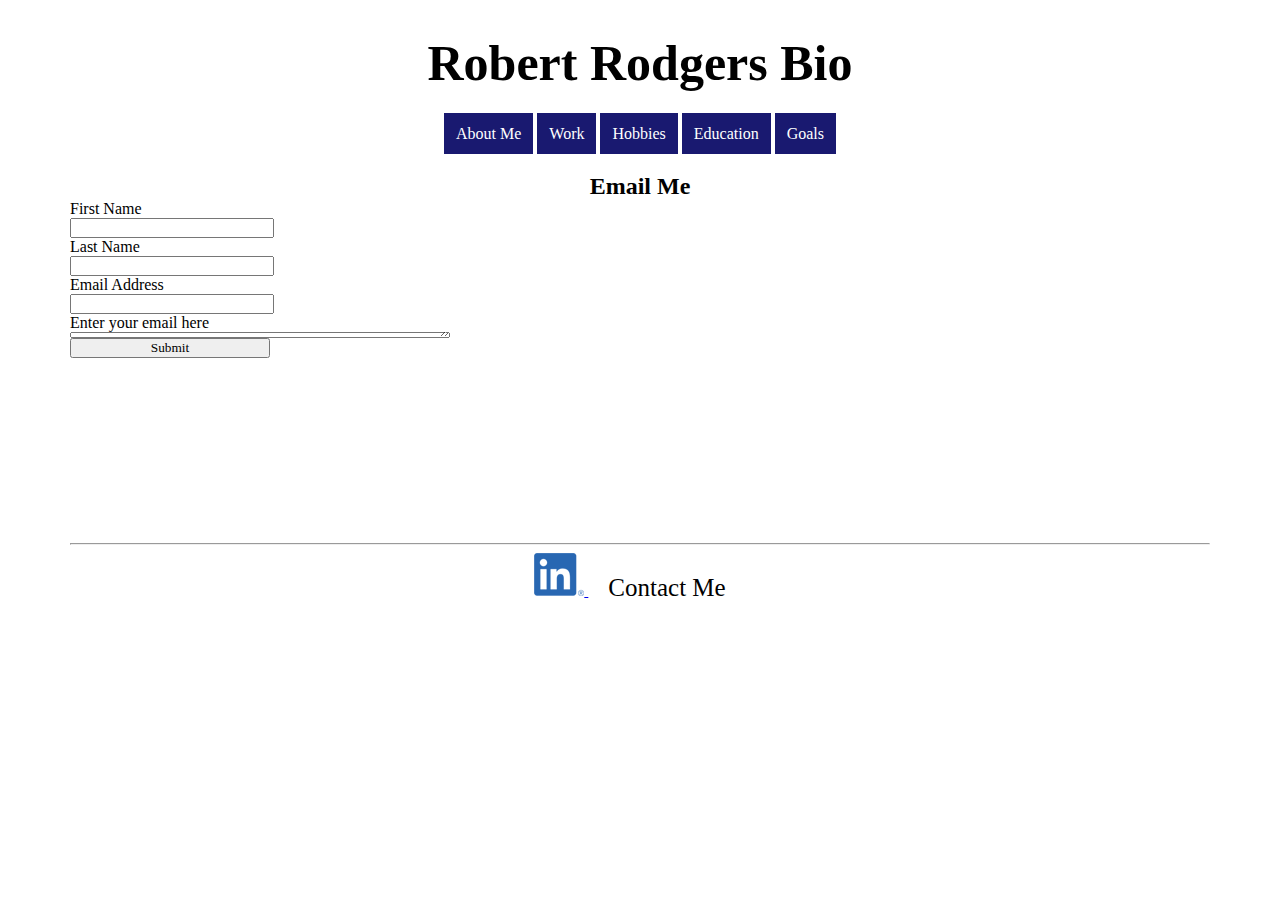
==== contactMe.html @ c87efd6d "Initial Commit" ====
<!--
 Name: Robert Rodgers
 Assignment: Final Project
 Class: CS 601 Fall 2
 Description of file: This page contains a form for emailing me.
 -->
 <!DOCTYPE html>
 <html lang="en">
 <head>
     <meta charset="UTF-8">
     <meta name="viewport" content="width=device-width, initial-scale=1.0">
     <title>Document</title>
     <link href="css/style.css" type="text/css" rel="stylesheet"/>
     <link href="css/print.css" type="text/css" rel="stylesheet" media="print"/>
 </head>
 <body>
     <!--The menu should be consistant across all pages, with the exception of the h1 tag text-->
     <header>
        <h1 class="webpageTitle">Robert Rodgers Bio</h1>
        <nav>
            <ul class="navbar">
                <li class="navItems"><a href="index.html">About Me</a></li>
                <li class="navItems"><a href="work.html">Work</a></li>
                <li class="navItems"><a href="hobbies.html">Hobbies</a></li>
                <li class="navItems"><a href="education.html">Education</a></li>
                <li class="navItems"><a href="goals.html">Goals</a></li>
            </ul>
        </nav>
        <h2>Email Me</h2>
    </header>

     <article>
         

         <form class="emailMe">
             <label for="firstName">First Name</label>
             <input type="text" id="firstName" name="firstName">
             <label for="lastName">Last Name</label>
             <input type="text" id="lastName" name="lastName">
             <label for="emailAddress">Email Address</label>
             <input type="email" id="emailAddress" name="emailAddress">
             <label for="emailText">Enter your email here</label>
             <textarea id="emailText" name="emailText" rows="10" cols="50"></textarea>
             <input type="submit" value="Submit">
         </form>
         
     </article>

     <footer>

        <hr>
         <!-- Link to my linkin profile -->
         <a href="https://www.linkedin.com/in/robert-rodgers-173b27116/" target="_blank">
             <img src="images/LinkedInLogo.png" alt="Linkedin logo" title="Linkedin logo" width="50" height="43">
         </a>

         <a class="contactMe" href="contactMe.html">Contact Me</a>

     </footer>
 
 </body>
 </html>
---- css/style.css ----
* {
    font-family: Georgia;
}

body {
    width: 1140px;
    margin: 0 auto 0 auto;
    display: grid;
    grid-template-columns: 20% 20% 20% 20% 20%;
    grid-template-rows: 200px 5fr 1fr;
}

header {
    grid-row: 1;
    grid-column: 1/6;
    row-gap: 10px;
}

h1, h2 {
    padding-top: 10px;
    text-align: center;
}

/* Styles the overall navbar unordered list and spans accross page */
nav {
    text-align: center;
    list-style-type: none;
    padding: 0;
    margin: 0 auto;
}

nav ul {
    padding: 0;
}

/* Styles each hyperlink */
.navItems {
    display: inline-block;
    margin: 0;
    padding: 0;
}

.navItems a {
    color: white;
    padding: 12px 12px;
    text-decoration: none;
    overflow: hidden;
    background-color: midnightblue;
} 

/* Adds color to nav item for the page you are currently on */
.navCurrentPage a {
    background-color: rgba(37, 35, 35, 0.363);
} 

/* Changes what you see when mouse is hovering over hyperlink in navbar */
.navItems a:hover {
    background-color: black;
}

/* Styling for title */
.webpageTitle {
    font-family: 'Brush Script MT';
    font-size: 50px;
    padding: 0px;
    color: black;
}

article {
    grid-row: 2;
    grid-column: 1/6;
    display: grid;
    grid-template-columns: 33.3% 33.4% 33.3%;
    grid-template-rows: 120px 150px 40px;
}

/* About Me Page Specific CSS*/
.profilePic {
    grid-row: 1;
    grid-column: 1; 
}
#aboutPara1 {
    grid-row: 1;
    grid-column: 2/4;
}
#aboutPara2 {
    grid-row: 2;
    grid-column: 2/4;
}

/* Work Page Specific CSS */
#workPara1 {
    grid-row: 1;
    grid-column: 1/3;
}
#workPara2 {
    grid-row: 2;
    grid-column: 1/3;
}
#workPara3 {
    grid-row: 3;
    grid-column: 1/3;
}
#eightyThird {
    grid-row: 1/4;
    grid-column: 3;
}
#assignments {
    grid-column: 1/3;
}
#awards {
    grid-column: 1/3;
}
#promotions {
    grid-column: 1/3;
}
table {
    width: 500px;
    margin: 0;
    grid-row: 9;
    grid-column: 1/3;
}
table th {
    text-align: left;
}
tr:hover {
    background-color: rgb(197, 194, 194);
}

/* Hobbies Page Specific CSS */
.hobbiesArticle figcaption{
    text-align: center;
}
#homeGym {
    grid-column: 1;
}
#computerBuild {
    grid-column: 3;
}
#hobbyPara1 {
    grid-row: 1;
    grid-column: 2;
}
#hobbyPara2 {
    padding-top: 72px;
    grid-row: 2;
    grid-column: 2;
}
#hobbyPara3 {
    grid-row: 5;
    grid-column: 2;
}

/* Education Page Specific CSS */
#edBody {
    grid-template-rows: 200px 940px 3fr 1fr;
}
#edBody footer {
    grid-row: 6;
}
#edArticle {
    /* grid-template-columns: 33.3% 33.4% 33.3%; */
    grid-template-rows: 400px repeat(2, 120px) 300px;
}
#laptopPic {
    grid-row: 1;
    grid-column: 1/4;
    text-align: center;
}
#edPara1 {
    grid-row: 2;
    grid-column: 1/4;
}
#edPara2 {
    grid-row: 3;
    grid-column: 1/4;
}
.hurricanePics {
    grid-row: 4;
    grid-column:1/4;
    display: inline-flex;
    text-align: center;
}
#myEducation {
    grid-row: 5;
    grid-column: 1/6; 
}
#myEducation h3 {
    text-align: center;
}

/* Goals Page Specific CSS */
#goalsArticle {
    grid-template-rows: 30px 80px 100px 30px 200px;  
}
#goalsArticle h3 {
    grid-row: 1;
}
#goalsArticle p {
    grid-row: 2;
    grid-column: 1/4;
}
#goalsArticle ol {
    grid-row: 3;
}
#goalsArticle #secondHeader {
    grid-row: 4;
    grid-column: 1/4;
    text-align: center;
}
.airSpace {
    grid-row: 5;
    grid-column: 1/4;
    display: inline-flex;
}
.airSpaceParagraph{
    float: left;
}

/* Contact Me Page Specific CSS */
.emailMe {
    display: inline;
}
footer {
    text-align: center;
    /* grid-row: 3; */
    grid-column: 1/6;
}
footer .contactMe {
    padding: 0 20px 20px 20px;
    font-size: 25px;
    text-decoration: none;
    color: black;
    font-family: fantasy;
}
footer a:hover {
    color: blue;
}
.emailMe {
    display: grid;
}
.emailMe label, input{
    width: 200px;
    padding: 0;
    margin: 0;
}
---- css/print.css ----
/* Remove Items from Print */
header, footer, nav, iframe {
    display: none;
}

/* Make Anchor Tags Black without line */
a {
    text-decoration-line: none;
    color: black;
}

/* Remove Float for Easier Readablilty During Print */
.eightyThird figure {
    float: none;
}
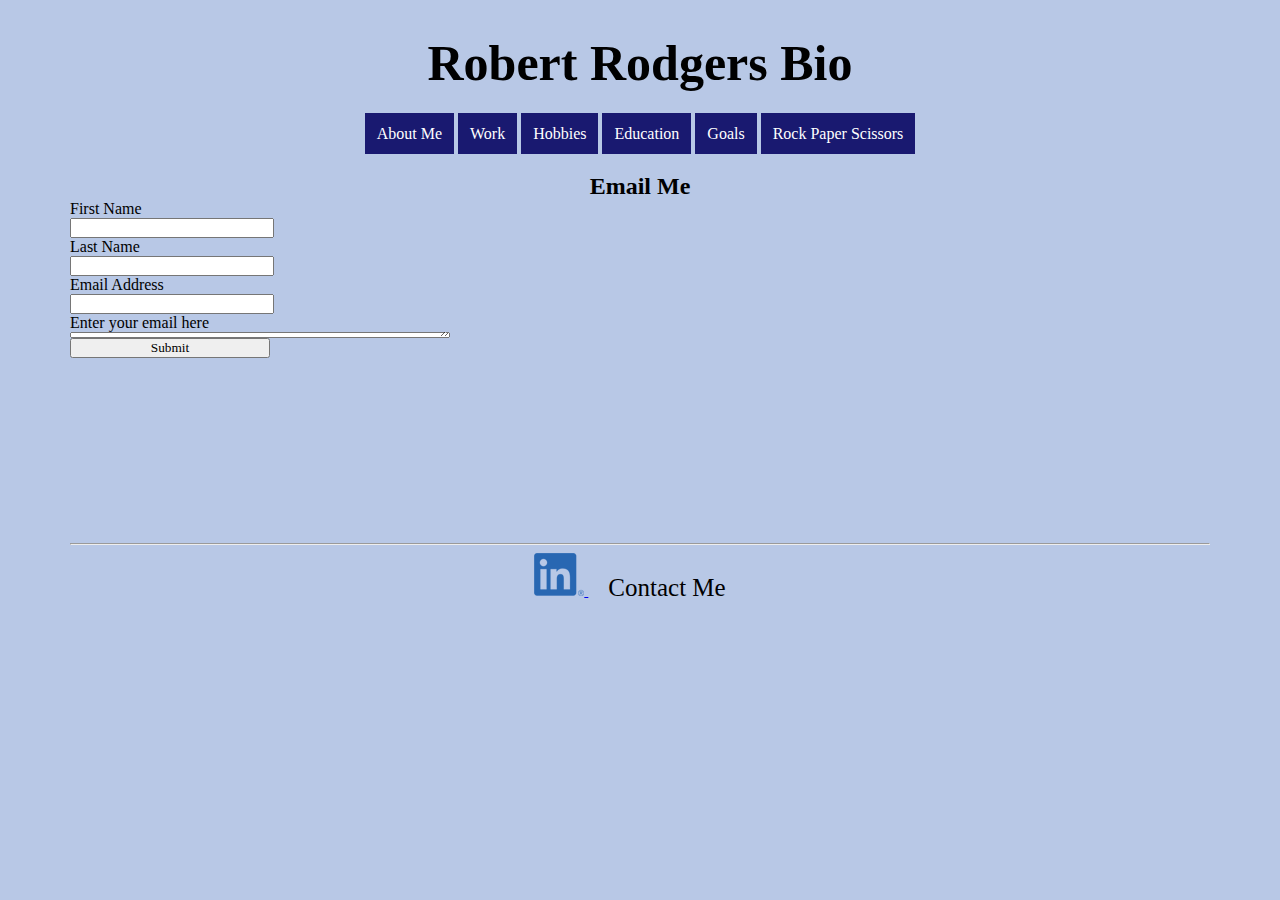
==== commit f770c3c1: "Added Rock Paper Scissors to navbar and added home button to rps page" ====
--- a/contactMe.html
+++ b/contactMe.html
@@ -24,6 +24,7 @@
                 <li class="navItems"><a href="hobbies.html">Hobbies</a></li>
                 <li class="navItems"><a href="education.html">Education</a></li>
                 <li class="navItems"><a href="goals.html">Goals</a></li>
+                <li class="navItems"><a href="rps.html">Rock Paper Scissors</a></li>
             </ul>
         </nav>
         <h2>Email Me</h2>
--- a/css/style.css
+++ b/css/style.css
@@ -4,12 +4,16 @@
 
 body {
     width: 1140px;
+    background-color: rgb(184, 200, 230);
     margin: 0 auto 0 auto;
     display: grid;
     grid-template-columns: 20% 20% 20% 20% 20%;
     grid-template-rows: 200px 5fr 1fr;
 }
 
+header {
+    color: black;
+}
 header {
     grid-row: 1;
     grid-column: 1/6;
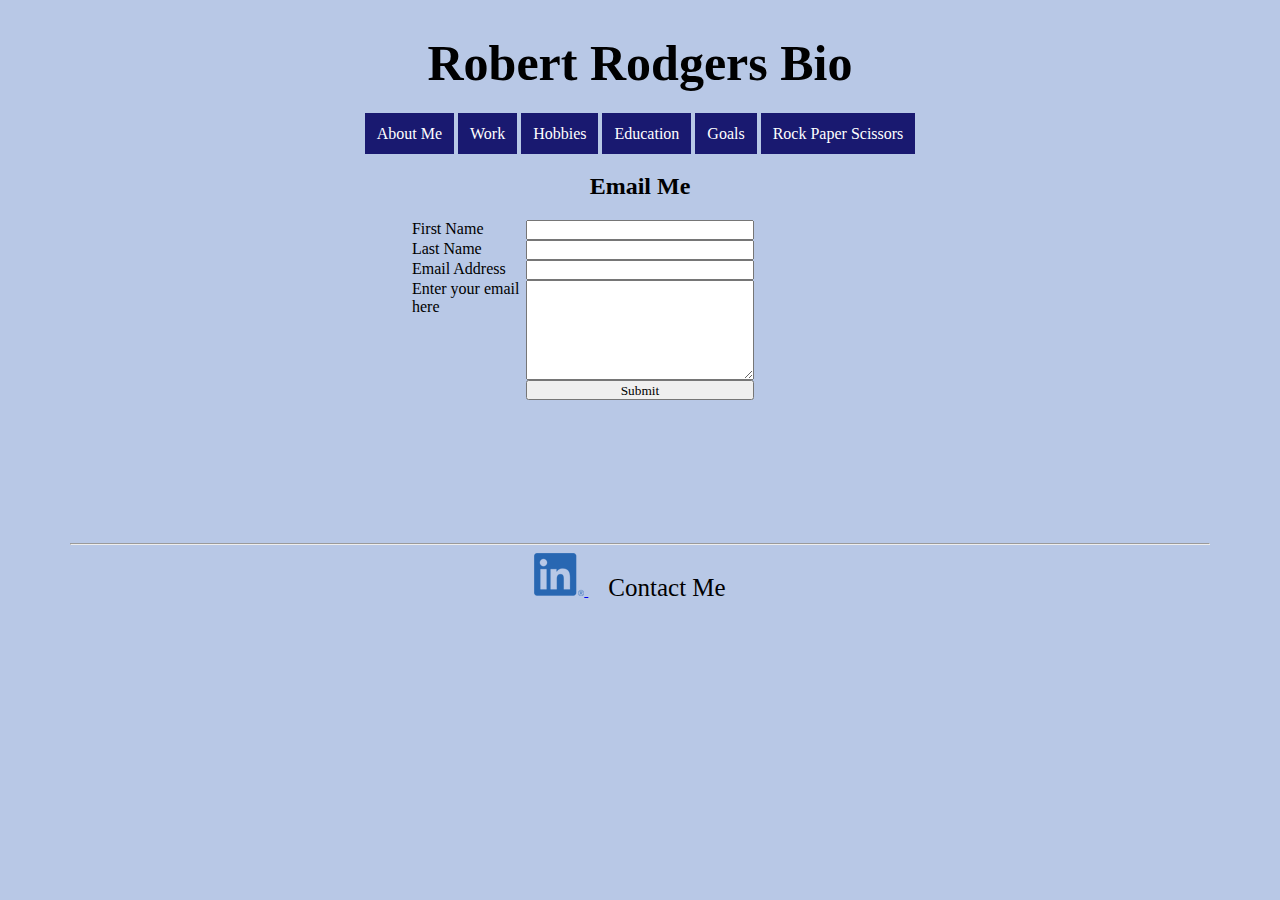
==== commit 5ff6b2f5: "Made adjustments to contactMe CSS" ====
--- a/contactMe.html
+++ b/contactMe.html
@@ -32,19 +32,18 @@
 
      <article>
          
-
          <form class="emailMe">
-             <label for="firstName">First Name</label>
-             <input type="text" id="firstName" name="firstName">
-             <label for="lastName">Last Name</label>
-             <input type="text" id="lastName" name="lastName">
-             <label for="emailAddress">Email Address</label>
-             <input type="email" id="emailAddress" name="emailAddress">
-             <label for="emailText">Enter your email here</label>
-             <textarea id="emailText" name="emailText" rows="10" cols="50"></textarea>
-             <input type="submit" value="Submit">
+             <label for="firstName" id="firstNameLabel">First Name</label>
+             <input type="text" name="firstName" size="20" id="firstNameInput" >
+             <label for="lastName" id="lastNameLabel">Last Name</label>
+             <input type="text" name="lastName" id="lastNameInput">
+             <label for="emailAddress" id="emailLabel">Email Address</label>
+             <input type="email" name="emailAddress" id="emailInput">
+             <label for="emailText" id="emailTextLabel">Enter your email here</label>
+             <textarea name="emailText" rows="10" cols="50" id="emailTextInput"></textarea>
+             <input type="submit" value="Submit" id="submit">
          </form>
-         
+  
      </article>
 
      <footer>
--- a/css/style.css
+++ b/css/style.css
@@ -223,8 +223,52 @@
 
 /* Contact Me Page Specific CSS */
 .emailMe {
-    display: inline;
-}
+    padding-top: 20px;
+    grid-row: 1/4;
+    grid-column: 1/4;
+    display: grid;
+    grid-template-columns: repeat(10, 10%);
+    grid-template-rows: 20px 20px 20px 100px 20px;
+}
+
+.emailMe #firstNameLabel {
+    grid-row: 1;
+    grid-column: 4;
+}
+.emailMe #firstNameInput {
+    grid-row: 1;
+    grid-column: 5/7;
+}
+.emailMe #lastNameLabel {
+    grid-row: 2;
+    grid-column: 4;
+}
+.emailMe #lastNameInput {
+    grid-row: 2;
+    grid-column: 5/7;
+}
+.emailMe #emailLabel {
+    grid-row: 3;
+    grid-column: 4;
+}
+.emailMe #emailInput {
+    grid-row: 3;
+    grid-column: 5/7;
+}
+.emailMe #emailTextLabel {
+    grid-row: 4;
+    grid-column: 4;
+}
+.emailMe #emailTextInput {
+    grid-row: 4;
+    grid-column: 5/7;
+}
+.emailMe #submit {
+    grid-row: 5;
+    grid-column: 5/7;
+}
+
+/* Footer Page CSS */
 footer {
     text-align: center;
     /* grid-row: 3; */
@@ -240,11 +284,4 @@
 footer a:hover {
     color: blue;
 }
-.emailMe {
-    display: grid;
-}
-.emailMe label, input{
-    width: 200px;
-    padding: 0;
-    margin: 0;
-}
+
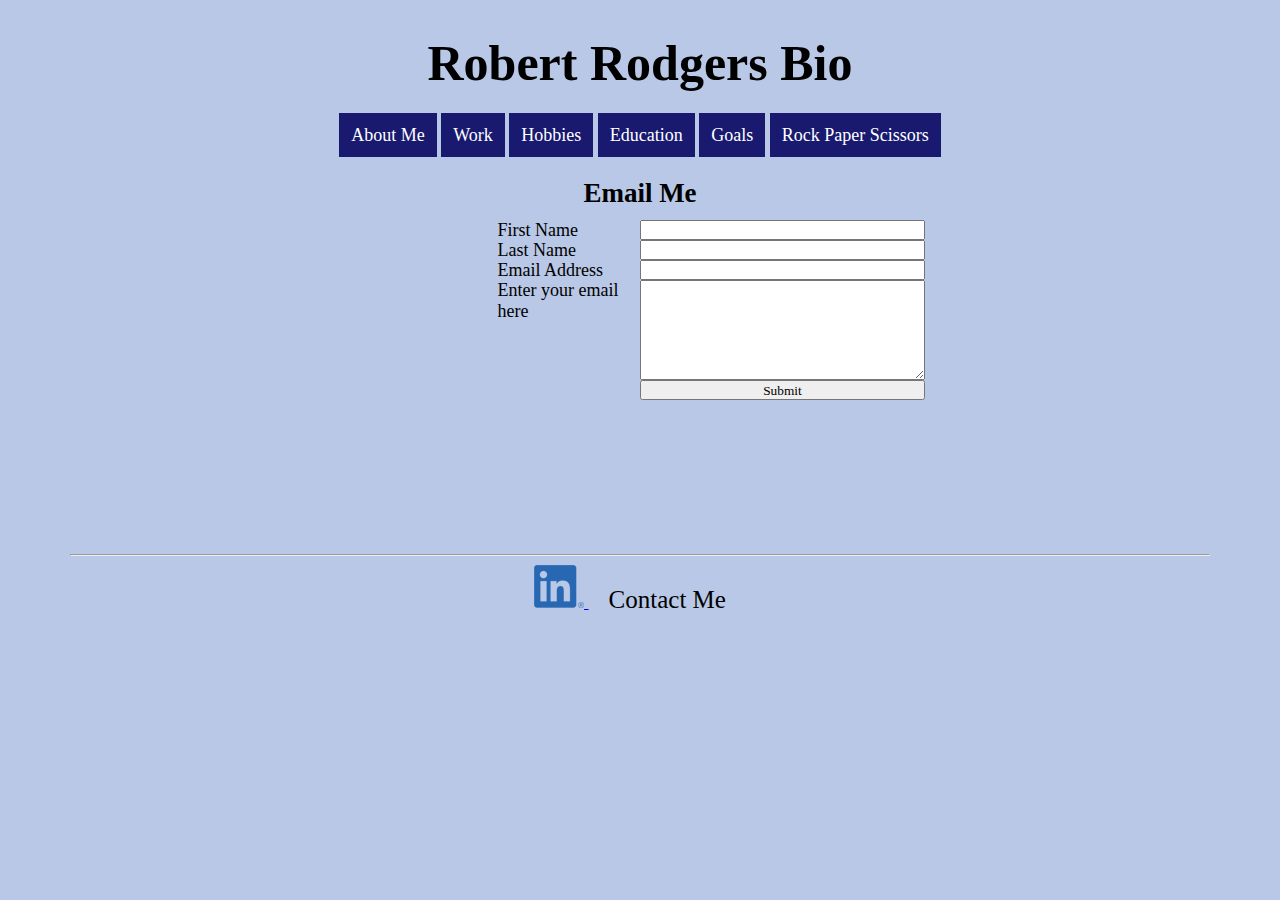
==== commit 54938758: "Added form validation" ====
--- a/contactMe.html
+++ b/contactMe.html
@@ -12,6 +12,7 @@
      <title>Document</title>
      <link href="css/style.css" type="text/css" rel="stylesheet"/>
      <link href="css/print.css" type="text/css" rel="stylesheet" media="print"/>
+     <script src="js/formValidation.js"></script>
  </head>
  <body>
      <!--The menu should be consistant across all pages, with the exception of the h1 tag text-->
@@ -35,10 +36,13 @@
          <form class="emailMe">
              <label for="firstName" id="firstNameLabel">First Name</label>
              <input type="text" name="firstName" size="20" id="firstNameInput" >
+             <label for="firstName" id="firstNameWarning"></label>
              <label for="lastName" id="lastNameLabel">Last Name</label>
              <input type="text" name="lastName" id="lastNameInput">
+             <label for="lastName" id="lastNameWarning"></label>
              <label for="emailAddress" id="emailLabel">Email Address</label>
              <input type="email" name="emailAddress" id="emailInput">
+             <label for="emailAddress" id="emailWarning"></label>
              <label for="emailText" id="emailTextLabel">Enter your email here</label>
              <textarea name="emailText" rows="10" cols="50" id="emailTextInput"></textarea>
              <input type="submit" value="Submit" id="submit">
--- a/css/style.css
+++ b/css/style.css
@@ -4,6 +4,7 @@
 
 body {
     width: 1140px;
+    font-size: 18px;
     background-color: rgb(184, 200, 230);
     margin: 0 auto 0 auto;
     display: grid;
@@ -75,24 +76,36 @@
     grid-column: 1/6;
     display: grid;
     grid-template-columns: 33.3% 33.4% 33.3%;
-    grid-template-rows: 120px 150px 40px;
 }
 
 /* About Me Page Specific CSS*/
-.profilePic {
+article #profile {
+    grid-column: 1/4;
+    display: grid;
+    grid-template-columns: 30% 75%;
+    grid-template-rows: 30% 30%;
+}
+#profilePic {
     grid-row: 1;
     grid-column: 1; 
 }
 #aboutPara1 {
     grid-row: 1;
-    grid-column: 2/4;
+    grid-column: 2;
 }
 #aboutPara2 {
     grid-row: 2;
-    grid-column: 2/4;
+    grid-column: 2;
 }
 
 /* Work Page Specific CSS */
+article #work {
+    grid-row: 1/4;
+    grid-column: 1/4;
+    display: grid;
+    grid-template-columns: 50% 50%;
+    grid-template-rows: 8% 11% 5% 27% 23% 8% 12.5% 5.5%;
+}
 #workPara1 {
     grid-row: 1;
     grid-column: 1/3;
@@ -105,23 +118,30 @@
     grid-row: 3;
     grid-column: 1/3;
 }
-#eightyThird {
-    grid-row: 1/4;
-    grid-column: 3;
+#eightyThirdPic {
+    grid-row: 4;
+    grid-column: 1;
+}
+#eightyThirdVid {
+    grid-row: 4;
+    grid-column: 2;
 }
 #assignments {
+    grid-row: 5;
     grid-column: 1/3;
 }
 #awards {
+    grid-row: 6;
     grid-column: 1/3;
 }
 #promotions {
+    grid-row: 7;
     grid-column: 1/3;
 }
 table {
     width: 500px;
     margin: 0;
-    grid-row: 9;
+    grid-row: 8;
     grid-column: 1/3;
 }
 table th {
@@ -132,7 +152,14 @@
 }
 
 /* Hobbies Page Specific CSS */
-.hobbiesArticle figcaption{
+#hobbiesArticle {
+    grid-row: 2;
+    display: grid;
+    grid-template-columns: 25% 50% 25%;
+    grid-template-rows: 25% 15% 10% 7%;
+}
+
+#hobbiesArticle figcaption{
     text-align: center;
 }
 #homeGym {
@@ -142,16 +169,18 @@
     grid-column: 3;
 }
 #hobbyPara1 {
+    padding-top: 20px;
     grid-row: 1;
     grid-column: 2;
 }
 #hobbyPara2 {
-    padding-top: 72px;
+    padding-top: 20px;
     grid-row: 2;
     grid-column: 2;
 }
 #hobbyPara3 {
-    grid-row: 5;
+    padding-top: 20px;
+    grid-row: 3;
     grid-column: 2;
 }
 
@@ -207,6 +236,9 @@
 #goalsArticle ol {
     grid-row: 3;
 }
+#ol1 {
+    padding-top: 20px;
+}
 #goalsArticle #secondHeader {
     grid-row: 4;
     grid-column: 1/4;
@@ -227,7 +259,7 @@
     grid-row: 1/4;
     grid-column: 1/4;
     display: grid;
-    grid-template-columns: repeat(10, 10%);
+    grid-template-columns: repeat(8, 12.5%);
     grid-template-rows: 20px 20px 20px 100px 20px;
 }
 
@@ -239,6 +271,10 @@
     grid-row: 1;
     grid-column: 5/7;
 }
+.emailMe #firstNameWarning {
+    grid-row: 1;
+    grid-column: 7/9;
+}
 .emailMe #lastNameLabel {
     grid-row: 2;
     grid-column: 4;
@@ -247,6 +283,10 @@
     grid-row: 2;
     grid-column: 5/7;
 }
+.emailMe #lastNameWarning {
+    grid-row: 2;
+    grid-column: 7/9;
+}
 .emailMe #emailLabel {
     grid-row: 3;
     grid-column: 4;
@@ -254,6 +294,10 @@
 .emailMe #emailInput {
     grid-row: 3;
     grid-column: 5/7;
+}
+.emailMe #emailWarning {
+    grid-row: 3;
+    grid-column: 7/9;
 }
 .emailMe #emailTextLabel {
     grid-row: 4;
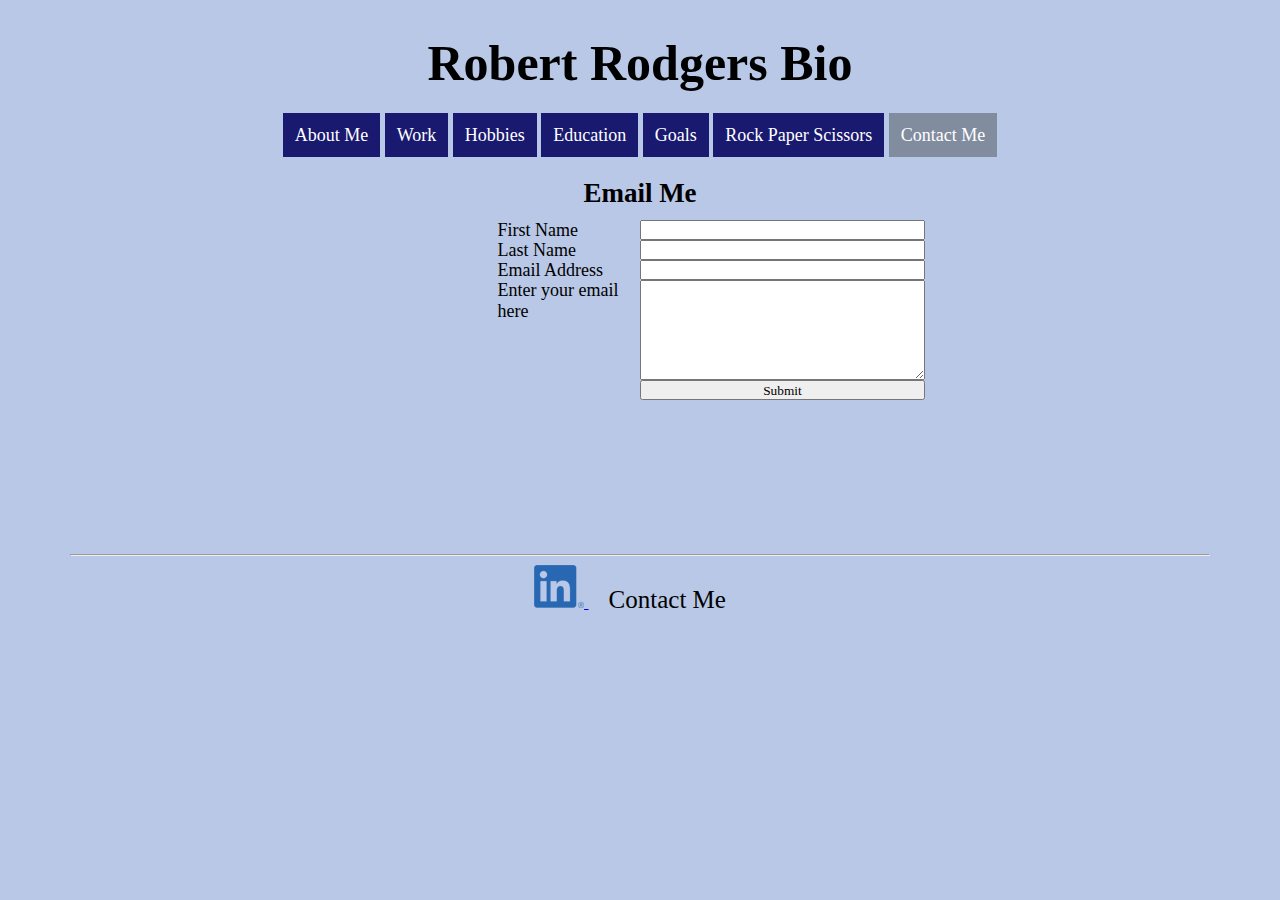
==== commit 0b298e5d: "Added Contact Me to Navbar" ====
--- a/contactMe.html
+++ b/contactMe.html
@@ -26,6 +26,7 @@
                 <li class="navItems"><a href="education.html">Education</a></li>
                 <li class="navItems"><a href="goals.html">Goals</a></li>
                 <li class="navItems"><a href="rps.html">Rock Paper Scissors</a></li>
+                <li class="navItems navCurrentPage"><a href="contactMe.html">Contact Me</a></li>
             </ul>
         </nav>
         <h2>Email Me</h2>
--- a/css/style.css
+++ b/css/style.css
@@ -271,31 +271,38 @@
     grid-row: 1;
     grid-column: 5/7;
 }
+.emailMe #lastNameLabel {
+    grid-row: 2;
+    grid-column: 4;
+}
+.emailMe #lastNameInput {
+    grid-row: 2;
+    grid-column: 5/7;
+}
+.emailMe #emailLabel {
+    grid-row: 3;
+    grid-column: 4;
+}
+.emailMe #emailInput {
+    grid-row: 3;
+    grid-column: 5/7;
+}
+/* Warnings for form Validation */
 .emailMe #firstNameWarning {
+    font-size: x-small;
+    color: red;
     grid-row: 1;
     grid-column: 7/9;
 }
-.emailMe #lastNameLabel {
-    grid-row: 2;
-    grid-column: 4;
-}
-.emailMe #lastNameInput {
-    grid-row: 2;
-    grid-column: 5/7;
-}
 .emailMe #lastNameWarning {
+    font-size: x-small;
+    color: red;
     grid-row: 2;
     grid-column: 7/9;
 }
-.emailMe #emailLabel {
-    grid-row: 3;
-    grid-column: 4;
-}
-.emailMe #emailInput {
-    grid-row: 3;
-    grid-column: 5/7;
-}
 .emailMe #emailWarning {
+    font-size: x-small;
+    color: red;
     grid-row: 3;
     grid-column: 7/9;
 }
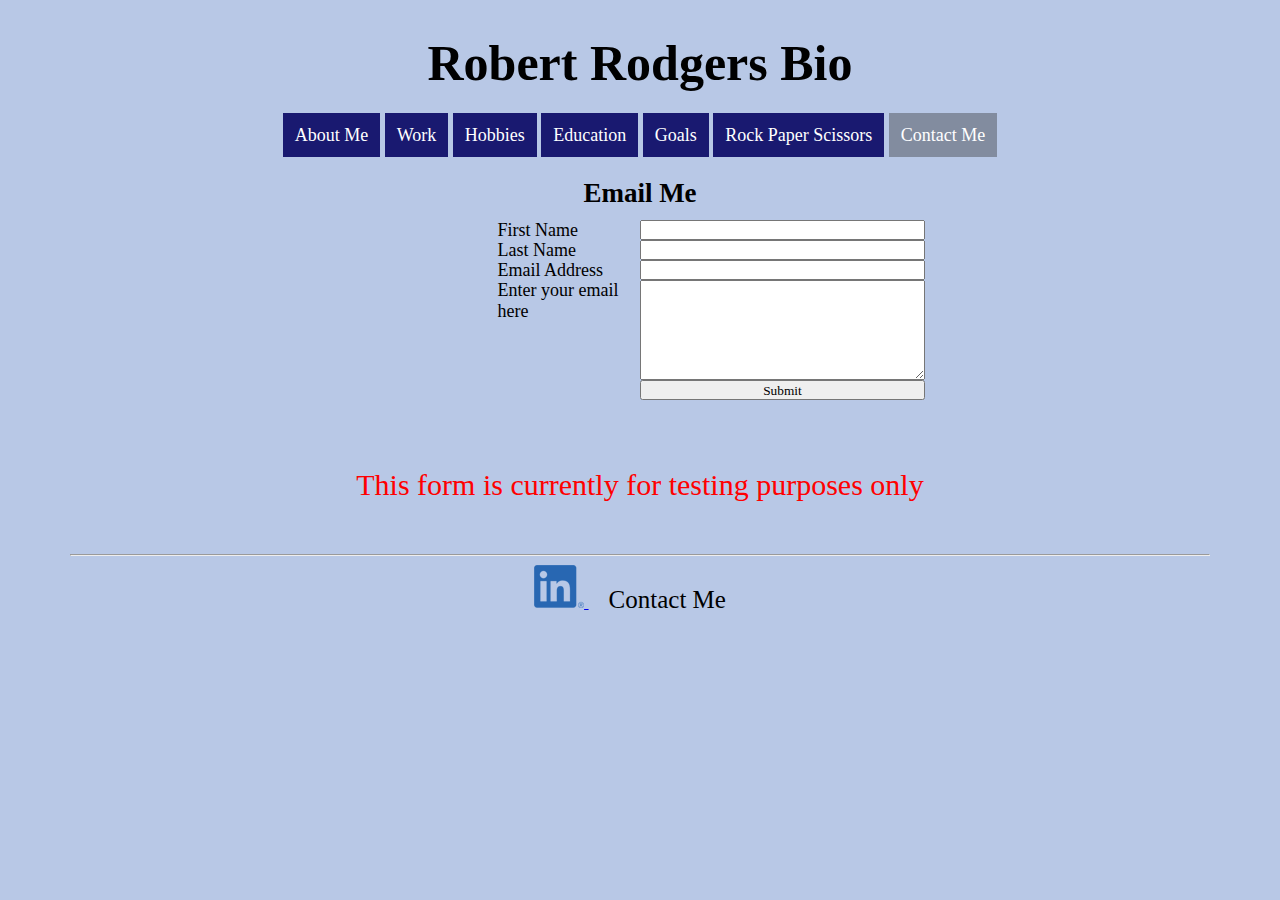
==== commit 315de1cb: "Updated contact me page with testing text" ====
--- a/contactMe.html
+++ b/contactMe.html
@@ -34,7 +34,7 @@
 
      <article>
          
-         <form class="emailMe">
+         <form id="emailMe">
              <label for="firstName" id="firstNameLabel">First Name</label>
              <input type="text" name="firstName" size="20" id="firstNameInput" >
              <label for="firstName" id="firstNameWarning"></label>
@@ -48,8 +48,11 @@
              <textarea name="emailText" rows="10" cols="50" id="emailTextInput"></textarea>
              <input type="submit" value="Submit" id="submit">
          </form>
-  
+         <p id="testingText">
+            This form is currently for testing purposes only
+        </p>
      </article>
+     
 
      <footer>
 
@@ -59,7 +62,7 @@
              <img src="images/LinkedInLogo.png" alt="Linkedin logo" title="Linkedin logo" width="50" height="43">
          </a>
 
-         <a class="contactMe" href="contactMe.html">Contact Me</a>
+         <a id="contactMe" href="contactMe.html">Contact Me</a>
 
      </footer>
  
--- a/css/style.css
+++ b/css/style.css
@@ -1,7 +1,12 @@
+/*
+ Name: Robert Rodgers
+ Assignment: Final Project
+ Class: CS 601 Fall 2
+ Description of file: Styling for main web pages, excluding rock paper scissors game.
+ */
 * {
     font-family: Georgia;
 }
-
 body {
     width: 1140px;
     font-size: 18px;
@@ -11,7 +16,6 @@
     grid-template-columns: 20% 20% 20% 20% 20%;
     grid-template-rows: 200px 5fr 1fr;
 }
-
 header {
     color: black;
 }
@@ -20,12 +24,10 @@
     grid-column: 1/6;
     row-gap: 10px;
 }
-
 h1, h2 {
     padding-top: 10px;
     text-align: center;
 }
-
 /* Styles the overall navbar unordered list and spans accross page */
 nav {
     text-align: center;
@@ -33,7 +35,6 @@
     padding: 0;
     margin: 0 auto;
 }
-
 nav ul {
     padding: 0;
 }
@@ -44,7 +45,6 @@
     margin: 0;
     padding: 0;
 }
-
 .navItems a {
     color: white;
     padding: 12px 12px;
@@ -52,17 +52,14 @@
     overflow: hidden;
     background-color: midnightblue;
 } 
-
 /* Adds color to nav item for the page you are currently on */
 .navCurrentPage a {
     background-color: rgba(37, 35, 35, 0.363);
 } 
-
 /* Changes what you see when mouse is hovering over hyperlink in navbar */
 .navItems a:hover {
     background-color: black;
 }
-
 /* Styling for title */
 .webpageTitle {
     font-family: 'Brush Script MT';
@@ -70,14 +67,12 @@
     padding: 0px;
     color: black;
 }
-
 article {
     grid-row: 2;
     grid-column: 1/6;
     display: grid;
     grid-template-columns: 33.3% 33.4% 33.3%;
 }
-
 /* About Me Page Specific CSS*/
 article #profile {
     grid-column: 1/4;
@@ -97,7 +92,6 @@
     grid-row: 2;
     grid-column: 2;
 }
-
 /* Work Page Specific CSS */
 article #work {
     grid-row: 1/4;
@@ -150,7 +144,6 @@
 tr:hover {
     background-color: rgb(197, 194, 194);
 }
-
 /* Hobbies Page Specific CSS */
 #hobbiesArticle {
     grid-row: 2;
@@ -158,7 +151,6 @@
     grid-template-columns: 25% 50% 25%;
     grid-template-rows: 25% 15% 10% 7%;
 }
-
 #hobbiesArticle figcaption{
     text-align: center;
 }
@@ -183,7 +175,6 @@
     grid-row: 3;
     grid-column: 2;
 }
-
 /* Education Page Specific CSS */
 #edBody {
     grid-template-rows: 200px 940px 3fr 1fr;
@@ -192,7 +183,6 @@
     grid-row: 6;
 }
 #edArticle {
-    /* grid-template-columns: 33.3% 33.4% 33.3%; */
     grid-template-rows: 400px repeat(2, 120px) 300px;
 }
 #laptopPic {
@@ -208,7 +198,7 @@
     grid-row: 3;
     grid-column: 1/4;
 }
-.hurricanePics {
+#hurricanePics {
     grid-row: 4;
     grid-column:1/4;
     display: inline-flex;
@@ -221,7 +211,6 @@
 #myEducation h3 {
     text-align: center;
 }
-
 /* Goals Page Specific CSS */
 #goalsArticle {
     grid-template-rows: 30px 80px 100px 30px 200px;  
@@ -244,17 +233,16 @@
     grid-column: 1/4;
     text-align: center;
 }
-.airSpace {
+#airSpace {
     grid-row: 5;
     grid-column: 1/4;
     display: inline-flex;
 }
-.airSpaceParagraph{
+#airSpaceParagraph{
     float: left;
 }
-
 /* Contact Me Page Specific CSS */
-.emailMe {
+#emailMe {
     padding-top: 20px;
     grid-row: 1/4;
     grid-column: 1/4;
@@ -262,59 +250,58 @@
     grid-template-columns: repeat(8, 12.5%);
     grid-template-rows: 20px 20px 20px 100px 20px;
 }
-
-.emailMe #firstNameLabel {
+#emailMe #firstNameLabel {
     grid-row: 1;
     grid-column: 4;
 }
-.emailMe #firstNameInput {
-    grid-row: 1;
-    grid-column: 5/7;
-}
-.emailMe #lastNameLabel {
+#emailMe #firstNameInput {
+    grid-row: 1;
+    grid-column: 5/7;
+}
+#emailMe #lastNameLabel {
     grid-row: 2;
     grid-column: 4;
 }
-.emailMe #lastNameInput {
-    grid-row: 2;
-    grid-column: 5/7;
-}
-.emailMe #emailLabel {
+#emailMe #lastNameInput {
+    grid-row: 2;
+    grid-column: 5/7;
+}
+#emailMe #emailLabel {
     grid-row: 3;
     grid-column: 4;
 }
-.emailMe #emailInput {
+#emailMe #emailInput {
     grid-row: 3;
     grid-column: 5/7;
 }
 /* Warnings for form Validation */
-.emailMe #firstNameWarning {
-    font-size: x-small;
+#emailMe #firstNameWarning {
+    font-size: small;
     color: red;
     grid-row: 1;
     grid-column: 7/9;
 }
-.emailMe #lastNameWarning {
-    font-size: x-small;
+#emailMe #lastNameWarning {
+    font-size: small;
     color: red;
     grid-row: 2;
     grid-column: 7/9;
 }
-.emailMe #emailWarning {
-    font-size: x-small;
+#emailMe #emailWarning {
+    font-size: small;
     color: red;
     grid-row: 3;
     grid-column: 7/9;
 }
-.emailMe #emailTextLabel {
+#emailMe #emailTextLabel {
     grid-row: 4;
     grid-column: 4;
 }
-.emailMe #emailTextInput {
-    grid-row: 4;
-    grid-column: 5/7;
-}
-.emailMe #submit {
+#emailMe #emailTextInput {
+    grid-row: 4;
+    grid-column: 5/7;
+}
+#emailMe #submit {
     grid-row: 5;
     grid-column: 5/7;
 }
@@ -325,7 +312,7 @@
     /* grid-row: 3; */
     grid-column: 1/6;
 }
-footer .contactMe {
+footer #contactMe {
     padding: 0 20px 20px 20px;
     font-size: 25px;
     text-decoration: none;
@@ -336,3 +323,9 @@
     color: blue;
 }
 
+#testingText {
+    font-size: 30px;
+    color: red; 
+    grid-column: 1/4;
+    text-align: center;
+}